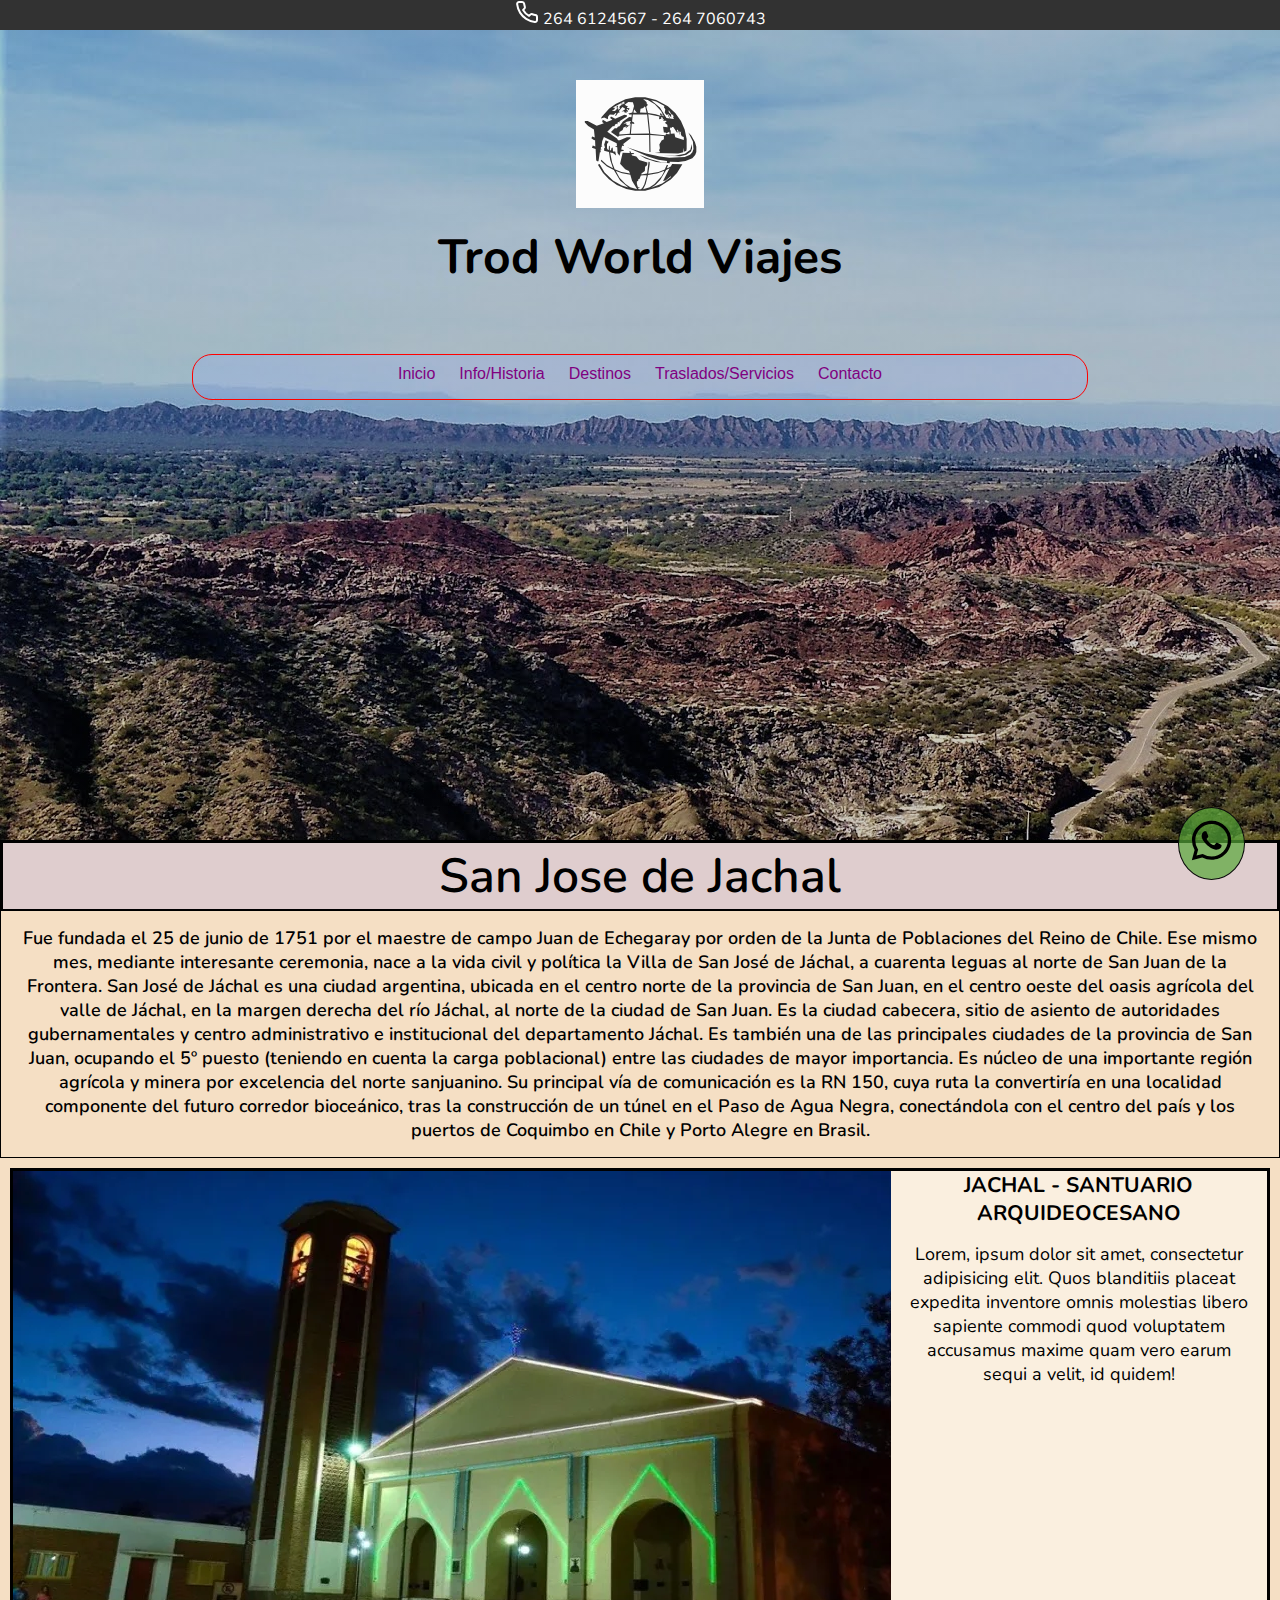
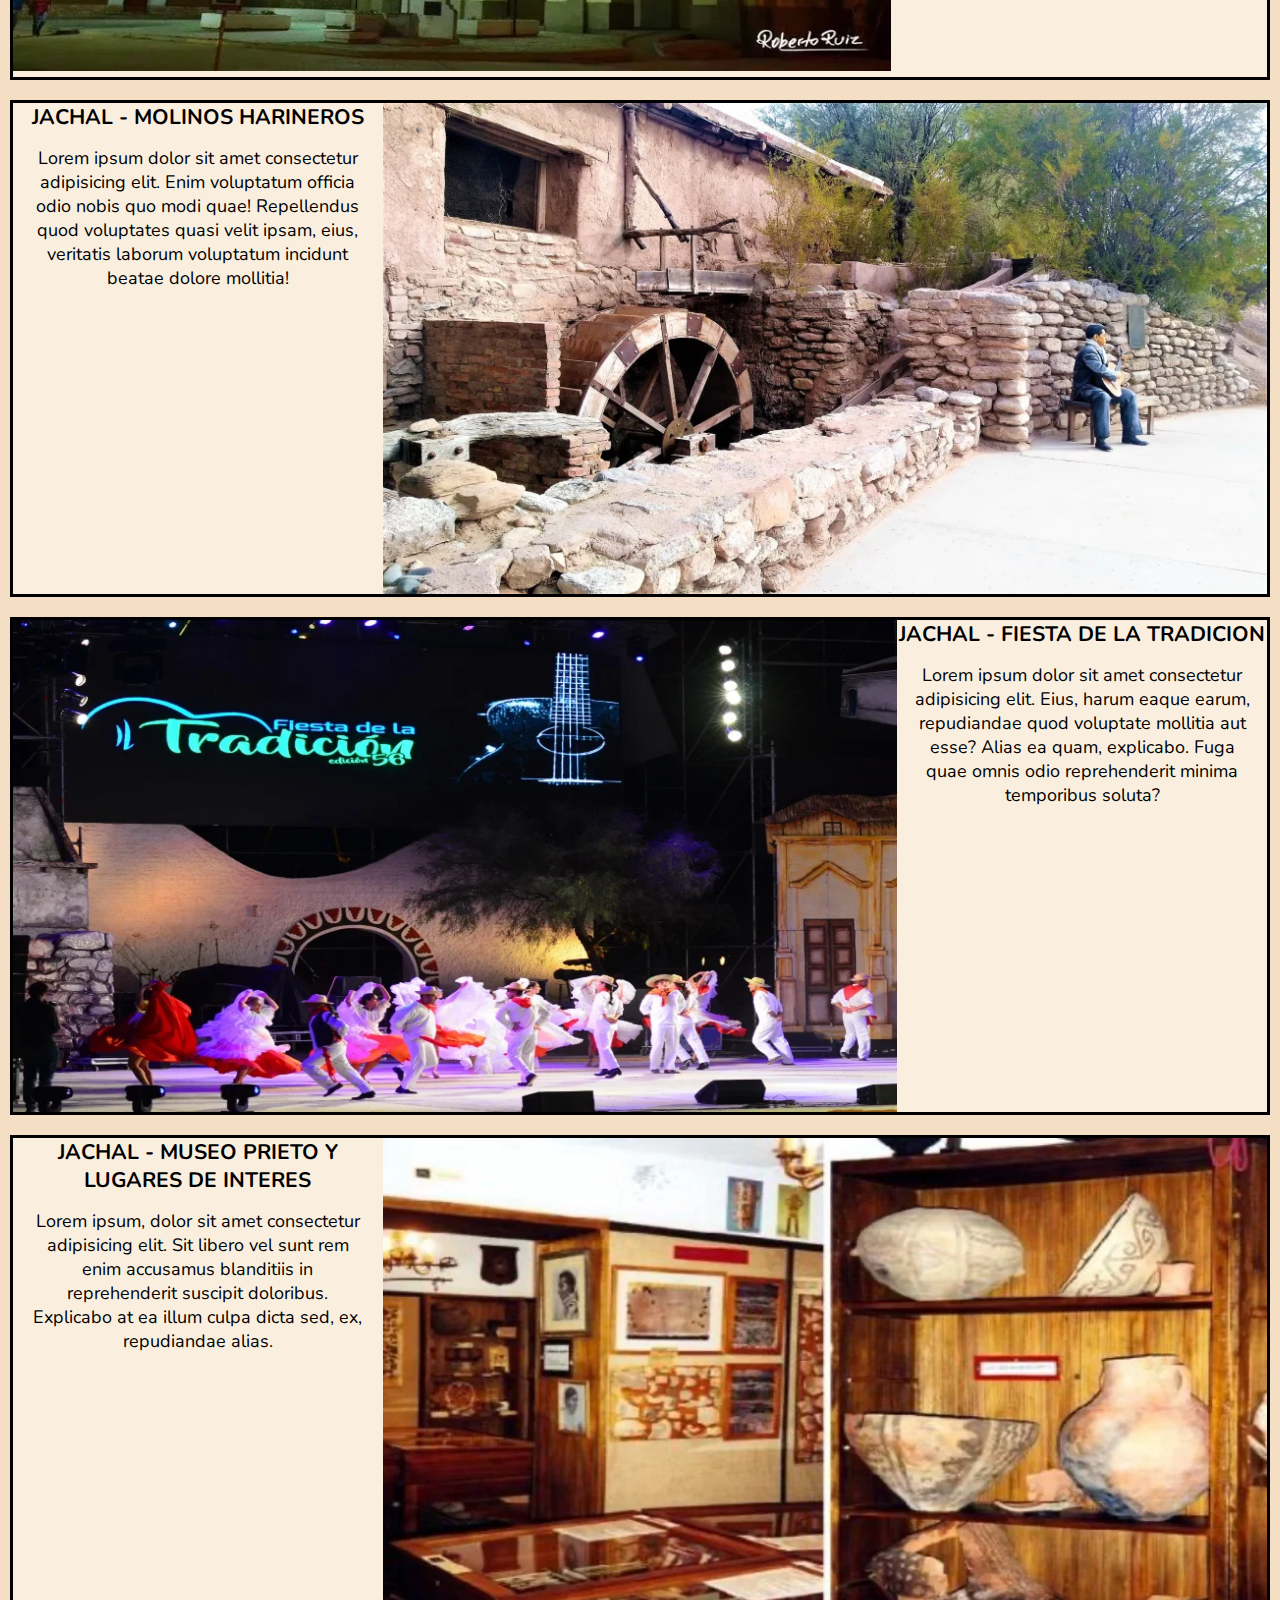
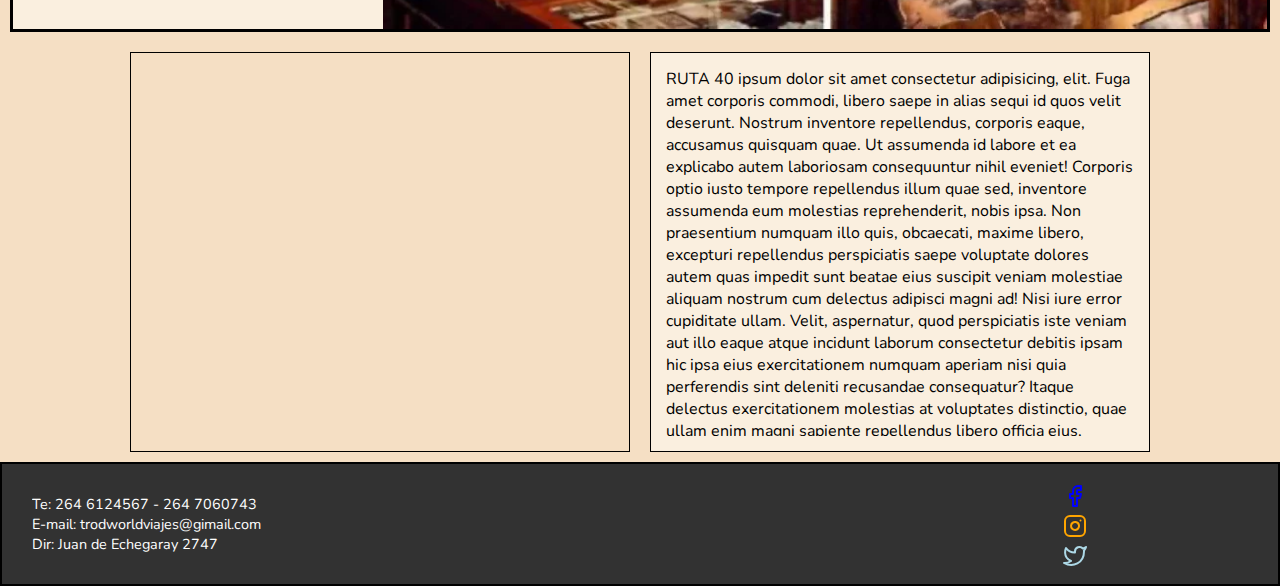
==== pages/info-historia.html @ 914f565a "primer subida proyecto trod world viajes" ====
<!DOCTYPE html>
<html lang="en">
<head>
	<meta charset="UTF-8">
	<meta name="viewport" content="width=device-width, initial-scale=1.0">
	<link rel="stylesheet" href="../css/style.css">
	<title>Contacto Trod World Viajes</title>
</head>

<body>

<div class="grid-container">

	<header class="nav-grid">
		<div class="telefono"> <img src="../img/img-phone.svg" alt=""><span>  264 6124567 - 264 7060743 </span></div>
		<div class="bg-nav">
		<nav class="botonera">
			<a href="../index.html"><img src="../img/img-logo.svg" class="logo-img" alt="logo trod world viajes"></a>
			<h1>Trod World Viajes</h1>
			<div class="barra-imput">
			<ul>
				<li><a href="../index.html">Inicio</a></li>
				<li><a href="./info-historia.html">Info/Historia</a></li>
				<li><a href="./destinos.html">Destinos</a></li>
				<li><a href="./traslados-servicios.html">Traslados/Servicios</a></li>
				<li><a href="./contacto.html">Contacto</a></li>
			</ul>
			</div>
		</nav>
		</div>
	</header>
      

<!-- todo el contenido -->
	<main>
		<div class="info-jachal">
			<h2>San Jose de Jachal</h2>
		
		<p>Fue fundada el 25 de junio de 1751 por el maestre de campo Juan de Echegaray por orden de la Junta de Poblaciones del Reino de Chile. Ese mismo mes, mediante interesante ceremonia, nace a la vida civil y política la Villa de San José de Jáchal, a cuarenta leguas al norte de San Juan de la Frontera. San José de Jáchal es una ciudad argentina, ubicada en el centro norte de la provincia de San Juan, en el centro oeste del oasis agrícola del valle de Jáchal, en la margen derecha del río Jáchal, al norte de la ciudad de San Juan.

		Es la ciudad cabecera, sitio de asiento de autoridades gubernamentales y centro administrativo e institucional del departamento Jáchal. Es también una de las principales ciudades de la provincia de San Juan, ocupando el 5º puesto (teniendo en cuenta la carga poblacional) entre las ciudades de mayor importancia.

		Es núcleo de una importante región agrícola y minera por excelencia del norte sanjuanino.

		Su principal vía de comunicación es la RN 150, cuya ruta la convertiría en una localidad componente del futuro corredor bioceánico, tras la construcción de un túnel en el Paso de Agua Negra, conectándola con el centro del país y los puertos de Coquimbo en Chile y Porto Alegre en Brasil.</p>
		</div>

   <section class="sectioninfohi-grid">
    	<div class="flex-lugaresJachal">
    	 <div class="text-infojachal">
    	 	<div class="img-infojachal">
    	  <img src="../img/img-4jachal.webp" alt="iglesi de jachal">
    	    </div>
    		<div class="texto">
    		<h3>JACHAL - SANTUARIO ARQUIDEOCESANO</h3>
    		<p>Lorem, ipsum dolor sit amet, consectetur adipisicing elit. Quos blanditiis placeat expedita inventore omnis molestias libero sapiente commodi quod voluptatem accusamus maxime quam vero earum sequi a velit, id quidem!</p>
    	  </div>
    	 </div>
    	 <div class="text-infojachal1">
    	 	<img src="../img/img-5huaco.webp" alt="molinos harineros de jachal">
    	 	<div class="texto1">
    		<h3>JACHAL - MOLINOS HARINEROS</h3>
    		<p>Lorem ipsum dolor sit amet consectetur adipisicing elit. Enim voluptatum officia odio nobis quo modi quae! Repellendus quod voluptates quasi velit ipsam, eius, veritatis laborum voluptatum incidunt beatae dolore mollitia!</p>
    	    </div>
    	 </div>
    	</div>

   <div class="flex-lugaresJachal">
    	 <div class="text-infojachal">
    		<img src="../img/img-6fiestatradicion.webp" alt="fiesta de la tradicion jachal">
    		<div class="texto">
    		<h3>JACHAL - FIESTA DE LA TRADICION</h3>
    		<p>Lorem ipsum dolor sit amet consectetur adipisicing elit. Eius, harum eaque earum, repudiandae quod voluptate mollitia aut esse? Alias ea quam, explicabo. Fuga quae omnis odio reprehenderit minima temporibus soluta?</p>
    		</div>	
    	 </div>
    	 <div class="text-infojachal1">
    	 	<img src="../img/img-1museoprieto.webp" alt="vasijas del museo prieto jachal">
    	 	<div class="texto1">
    		<h3>JACHAL - MUSEO PRIETO Y LUGARES DE INTERES</h3>
    		<p>Lorem ipsum, dolor sit amet consectetur adipisicing elit. Sit libero vel sunt rem enim accusamus blanditiis in reprehenderit suscipit doloribus. Explicabo at ea illum culpa dicta sed, ex, repudiandae alias.</p>
    		</div>
    	 </div>
   </div>

   <!-- whatsapp -->
		 <div class="container-what">
		         <ul>
			        <li>
		                <a href="https://api.whatsapp.com" target="_blank"> <img class="btn-what" src="../img/img-what1.svg" alt="icono whatsapp"></a>
		            </li>
		         </ul>
		 </div>

 
   </section>
   
   <!-- Mapa - Info Ruta 150 -->
     <div class="mapa-ruta maparuta-grid">
        <div class="mapa">        
        <iframe src="https://www.google.com/maps/embed?pb=!1m18!1m12!1m3!1d110287.53066561389!2d-68.79206998928335!3d-30.251749959572926!2m3!1f0!2f0!3f0!3m2!1i1024!2i768!4f13.1!3m3!1m2!1s0x968367ae119be627%3A0x1c3295a0e0c0ed8a!2sSan%20Jose%20de%20Jachal%2C%20San%20Juan!5e0!3m2!1ses-419!2sar!4v1658680231187!5m2!1ses-419!2sar" width="600" height="450" style="border:0;" allowfullscreen="" loading="lazy" referrerpolicy="no-referrer-when-downgrade"></iframe>
        </div>

        <div class="info-ruta40">
    	<p>RUTA 40 ipsum dolor sit amet consectetur adipisicing, elit. Fuga amet corporis commodi, libero saepe in alias sequi id quos velit deserunt. Nostrum inventore repellendus, corporis eaque, accusamus quisquam quae. Ut assumenda id labore et ea explicabo autem laboriosam consequuntur nihil eveniet! Corporis optio iusto tempore repellendus illum quae sed, inventore assumenda eum molestias reprehenderit, nobis ipsa. Non praesentium numquam illo quis, obcaecati, maxime libero, excepturi repellendus perspiciatis saepe voluptate dolores autem quas impedit sunt beatae eius suscipit veniam molestiae aliquam nostrum cum delectus adipisci magni ad! Nisi iure error cupiditate ullam. Velit, aspernatur, quod perspiciatis iste veniam aut illo eaque atque incidunt laborum consectetur debitis ipsam hic ipsa eius exercitationem numquam aperiam nisi quia perferendis sint deleniti recusandae consequatur? Itaque delectus exercitationem molestias at voluptates distinctio, quae ullam enim magni sapiente repellendus libero officia eius, perferendis excepturi, eveniet, earum. Nam maiores ex, nisi in id, debitis eaque numquam obcaecati tenetur?</p>
        </div>

</main>

<!-- pie de pagina -->
    <footer class="redes w-100 footer-grid">

<!--  ITEMS FOOTER-->
   <div class=" flex-footer">
   <div class="items-footer">
    <ul>
    	<li>Te: 264 6124567 - 264 7060743</li>
    	<li>E-mail: trodworldviajes@gimail.com </li>
    	<li>Dir: Juan de Echegaray 2747</li>
    </ul>
   </div>

<!-- Redes Sociales -->
        <div class="redSocial">

	     <ul>
		    <li>
		    	<a href="https://www.facebook.com"> <img src="../img/img-facebook.svg" alt="logo facebook"></a>
		    </li>
			<li>
				<a href="https://www.instagram.com"><img src="../img/img-instagram.svg" alt="logo instagram"></a>
			</li>
			<li>
				<a href="https://www.twitter.com"><img src="../img/img-twitter.svg" alt="logo twitter"></a>
			</li>
		</ul>

        </div>

     </div>	

	</footer>
</div>


</body>
</html>
---- css/style.css ----
@import url('https://fonts.googleapis.com/css2?family=Nunito:wght@300;600&display=swap');

*{
	margin: 0;
	padding: 0;
	box-sizing: border-box;
    overflow-x: hidden;
    font-family: 'Nunito', sans-serif;
	
}



/*GRID INDEX*/
.grid-container{
	display: grid;
    grid-template-areas: "nav" 
                         "carousel" 
                         "section" 
                         "maparuta" 
                         "footer";
    grid-template-columns: 1fr;
    grid-template-rows: repeat(5,auto);
    align-items: center;                     
}

/*GRID AREA INDEX*/
.nav-grid{
	grid-area: nav;
	
}

.carousel-grid{
	grid-area: carousel;
}

.section-grid{
	grid-area: section;

}

.maparuta-grid{
	grid-area: maparuta;
	display: flex;
	flex-direction: row;
}

.footer-grid{
	grid-area: footer;
	
}



/*GRID INFO-HISTORI*/
.grid-container{
	display: grid;
    grid-template-areas: "nav"  
                         "section" 
                         "maparuta" 
                         "footer";
    grid-template-columns: 1fr;
    grid-template-rows: repeat(4,auto);
    align-items: center;                     
}

/*GRID AREA INFO-HISTORIA*/
.sectioninfohi-grid{
	grid-area: section;
}



/*GRID DESTINOS*/
.grid-container{
	display: grid;
    grid-template-areas: "nav"  
                         "section" 
                         "maparuta" 
                         "footer";
    grid-template-columns: 1fr;
    grid-template-rows: repeat(4,auto);
    align-items: center;                     
}

/*GRID AREA DESTINOS*/
.sectiondestinos-grid{
	grid-area: section;
}



/*GRID TRASLADOS-SERVICIOS*/
.grid-container{
	display: grid;
    grid-template-areas: "nav"  
                         "section" 
                         "maparuta" 
                         "footer";
    grid-template-columns: 1fr;
    grid-template-rows: repeat(4,auto);
    align-items: center;                     
}

/*GRID AREA TRASLADOS-SERVICIOS*/
.sectiontraservi-grid{
	grid-area: section;
}



/*GRID CONTACTO*/
.grid-container{
	display: grid;
    grid-template-areas: "nav" 
                         "section"  
                         "footer";
    grid-template-columns: 1fr;
    grid-template-rows: repeat(3,auto);
    align-items: center;                     
}

/*GRID AREA CONTACTO*/
.maincontacto-grid{
	grid-area: section;
}






 /*PAGINA INDEX HTML*/
main{
	background-color: rgba(221, 148, 58, 0.3);
}

/*zolapa telefono*/
.telefono{
	text-align: center;
	background-color: rgba(28, 28, 28, .9);
	/*font-weight: 100;*/

}
.telefono  span{
	color: white;
}


/*Titulo SAN JOSE DE JACHAL index*/
h2{
	background-color: rgba(135, 135, 251, .2);
	text-align: center;
  	font-size: 3rem;
  	font-weight: 600;
  	border: 2px solid;

}


/*info JACHAL*/
.info-jachal{
	width: 100%;
	border: 1px solid;	
    font-size: large;
    font-weight: 600;
    text-align: center;
   
}


p{
	margin: 15px;
}


 /*seccion de fotos e info*/
.flex-lugares{
	display: flex;
	flex-direction: row;
	justify-content: space-around;
	

}




.text-infolugares{
	background-color: rgba(255, 259, 249, .5);
	display: flex;
	flex-direction: column;
	border-top: 3px solid;
	border-bottom: 3px solid;
    align-items: center;
    width: 800px;
    height: 500px;
    margin: 10px;
    font-size: large;

}    

.text-infolugares img{
	border-radius: 5%;
}

.text-infolugares img:hover {
	transform: scale(1.03);
    transition: transfor 3s;
    cursor: pointer;
}	



.text-infolugares p{
	font-size: 18px;
	font-weight: 300;

}



.w-100{
	width: 100%;
}


/*PROX whatsapp*/

.container-what{
	background-color:rgba(87, 166, 57, .7);
	border: 1px solid #0a0a0a;
	position: fixed;
	z-index: 999;
	border-radius: 50%;
	bottom: 20px;
	right: 35px;
	padding: 10px;
	transition: ease 0.3s;
	animation: efecto 1.2s infinite;
	
}

.container-what:hover{
	transform: scale(1.1);
    transition: 0.3s;

}

.btn-what{
    width: 45px;
    transition: ease 1s;
}

@keyframes efecto{
	0%{
        box-shadow: 0 0 0 0 rgba(0, 0, 0, .85);
	}
	100%{
        box-shadow: 0 0 0 25px rgba(0, 0, 0, 0);
	}

}

 /*Section Mapa*/
.mapa{
    display: flex; 
    border: 1px solid;
    flex-direction: row;
    width: 500px;
    height: 400px;
    margin: 10px;

    	
}


.mapa-ruta{
	display: flex;
	flex-direction: row;
	justify-content: center;
  
    
	

}


.info-ruta40{
	display: flex; 
	background-color: rgba(255, 259, 249, .5);
    border: 1px solid;
    flex-direction: row;
    width: 500px;
    height: 400px;
    margin: 10px;
    

}


 /*FOTO FONDO DE NAV*/
.bg-nav{
    background-image: linear-gradient(rgba(5, 7, 12, 0.20),  rgba(5, 7, 12, 0.20)),
    url(../img/img-10huaco.jpg);
    width: 100%;
    height: 90vh;
    
    

} 


/*logo central*/
.logo-img{
    width: 10vw;
    margin-left: 45vw;
}


/* posicion de nav flotante*/
.botonera{
    padding-top:50px;
    /*position: sticky;
    top: 0;*/

    
}


/*trod world viajes */
.botonera h1{
    margin: 10px;
    text-align: center;
    font-size: 3rem;
}


/*texto barra de navegacion*/
.barra-imput{
	text-align: center;
	margin: ;
    /*position: sticky;
    top: 0;*/
}


/*nav flotante*/
.botonera ul{
	background-color:rgba(150, 170, 1255, .2);
    margin-top: 6vh;
    margin-left: 15vw;
    margin-right: 15vw;
    border-radius: 20px;
    border: .1px solid red;



} 


/*posicion de texto del navegador*/
.botonera ul li{
	display: inline-block;
	padding: 10px;


}	 


/*subrayado de text navegador*/
.botonera ul li a{
	text-decoration: none;
	text-align: center;
    /*margin-left: 60px;*/
    font-weight: 300;
    font-family:'Montserrat Alternates', sans-serif;
    color: purple;
    cursor: pointer;
    transition: 0.5s;
    display: flex;   

}    


.botonera a:hover{
	color:rebeccapurple;
	font-weight: bolder;
}







/* PAGINA INFO-HISTORIA HTML*/
.flex-lugaresJachal{
	display: flex;
	flex-direction: column;
	align-content: space-between;
	
}


.text-infojachal{
    background-color: rgba(255, 259, 249, .5);
	display: flex;
	flex-direction: row;
	justify-content: space-between;
	border: 3px solid;
    margin: 10px;
    font-size: large;

} 
/*IMG-infojachal*/
.img-infojachal{
	width: 70%;
	
}

/*texto de jachal*/
.texto{
	width: 30%;
	text-align: center;

}

.texto1{
	width: 30%;
	text-align: center;
  
}

.text-infojachal1{
	 background-color: rgba(255, 259, 249, .5);
	display: flex;
	flex-direction: row-reverse;
	justify-content: space-between;
	border: 3px solid;
    margin: 10px;
    font-size: large;
  

}

 



/*PAGINA CONTACTO HTML*/
/*titulos del formulario*/
.titulosForm {
	margin-left: ;
} 

.subtitulo3{
	margin-left: 1%;
	text-align: center;
}

/*caja del formulario*/   
.formulario{
	border: solid;
	background-color:rgba(170, 150, 150, 0.50);
	margin-left: 12px;
    margin-right: 12px;
    text-align: center;
    background: rgba(5, 7, 12, 0.35);

}

/*Color boton FORMULARIO*/
.boton-form{
	background-color: tomato;
}

form{
	margin-left: 15px;
} 




/*Color del Footer*/
.redes {
	border: 2px solid;
    background-color: rgba(28, 28, 28, .9);
    width: 100%;

  

  }


.flex-footer{
	display: flex;
	flex-direction: row;
	justify-content: space-between;

}


 /*items FOOTER*/
.items-footer{
   color: white;
   font-size: .9rem;
   margin: 30px 35px 30px 30px;
}  
   
   

.redSocial {
	display: flex;
	flex-direction: row;
	justify-content: space-between;
	display: inline-block;	

}


.redSocial {
	margin-right: 15%;
	margin-top: 20px;
	

}	











/*MEDIAQUERYS - MOBILE LAST - INDEX HTML*/
@media(max-width: 1150px){
    .botonera ul li a{
    	display: flex;
  }    	

}

/*TABLET*/
@media(max-width: 768px){
    .botonera ul {
    	display: flex;
    	flex-direction: column;
        align-items: center;
  }
 
    .flex-lugares{
		flex-direction: column;
		justify-content: space-around;

  } 	

   .maparuta-grid{
		grid-area: maparuta;
		display: flex;
		flex-direction: column;
  }

   .mapa-ruta{
		display: flex;	
		align-items: center

  }

}


		

/*MEDIAQUERYS - MOBILE LAST - INFO HISTORIA HTML*/
@media(max-width: 768px){
     .text-infojachal{ 	
		flex-direction: column;	
		text-align: center;	
	    align-items: center;
  }


    .texto{
	  	flex-direction: column;
	  	align-items: center;
	  	margin: 5%;
	  	text-align: center;
	  	width: 100%;
  }


    .text-infojachal1{
		flex-direction: column;
		text-align: center;
	    align-items: center;
  }


    .texto1{
	  	flex-direction: column;
	  	align-items: center;
	  	margin: 5px;
	  	text-align: center;
	  	width: 100%;
  }

}


/*MEDIAQUERYS - MOBILE LAST - CONTACTO HTML*/
@media(max-width: 768px){
    .subtitulo3{
	    text-align: center;
  }

}



/*MEDIAQUERYS - MOBILE LAST - FOOTER HTML*/
@media(max-width: 375px){
    .redSocial {
		margin-right: 10%;
		margin-top: 10%;
		width: 10%;
  }

}

/*MEDIAQUERYS - MOBILE LAST - FOOTER HTML*/

@media(max-width: 387px){
    .items-footer{
	  
	   font-size: .9rem;
	   margin: 2%;

  }  
   
}
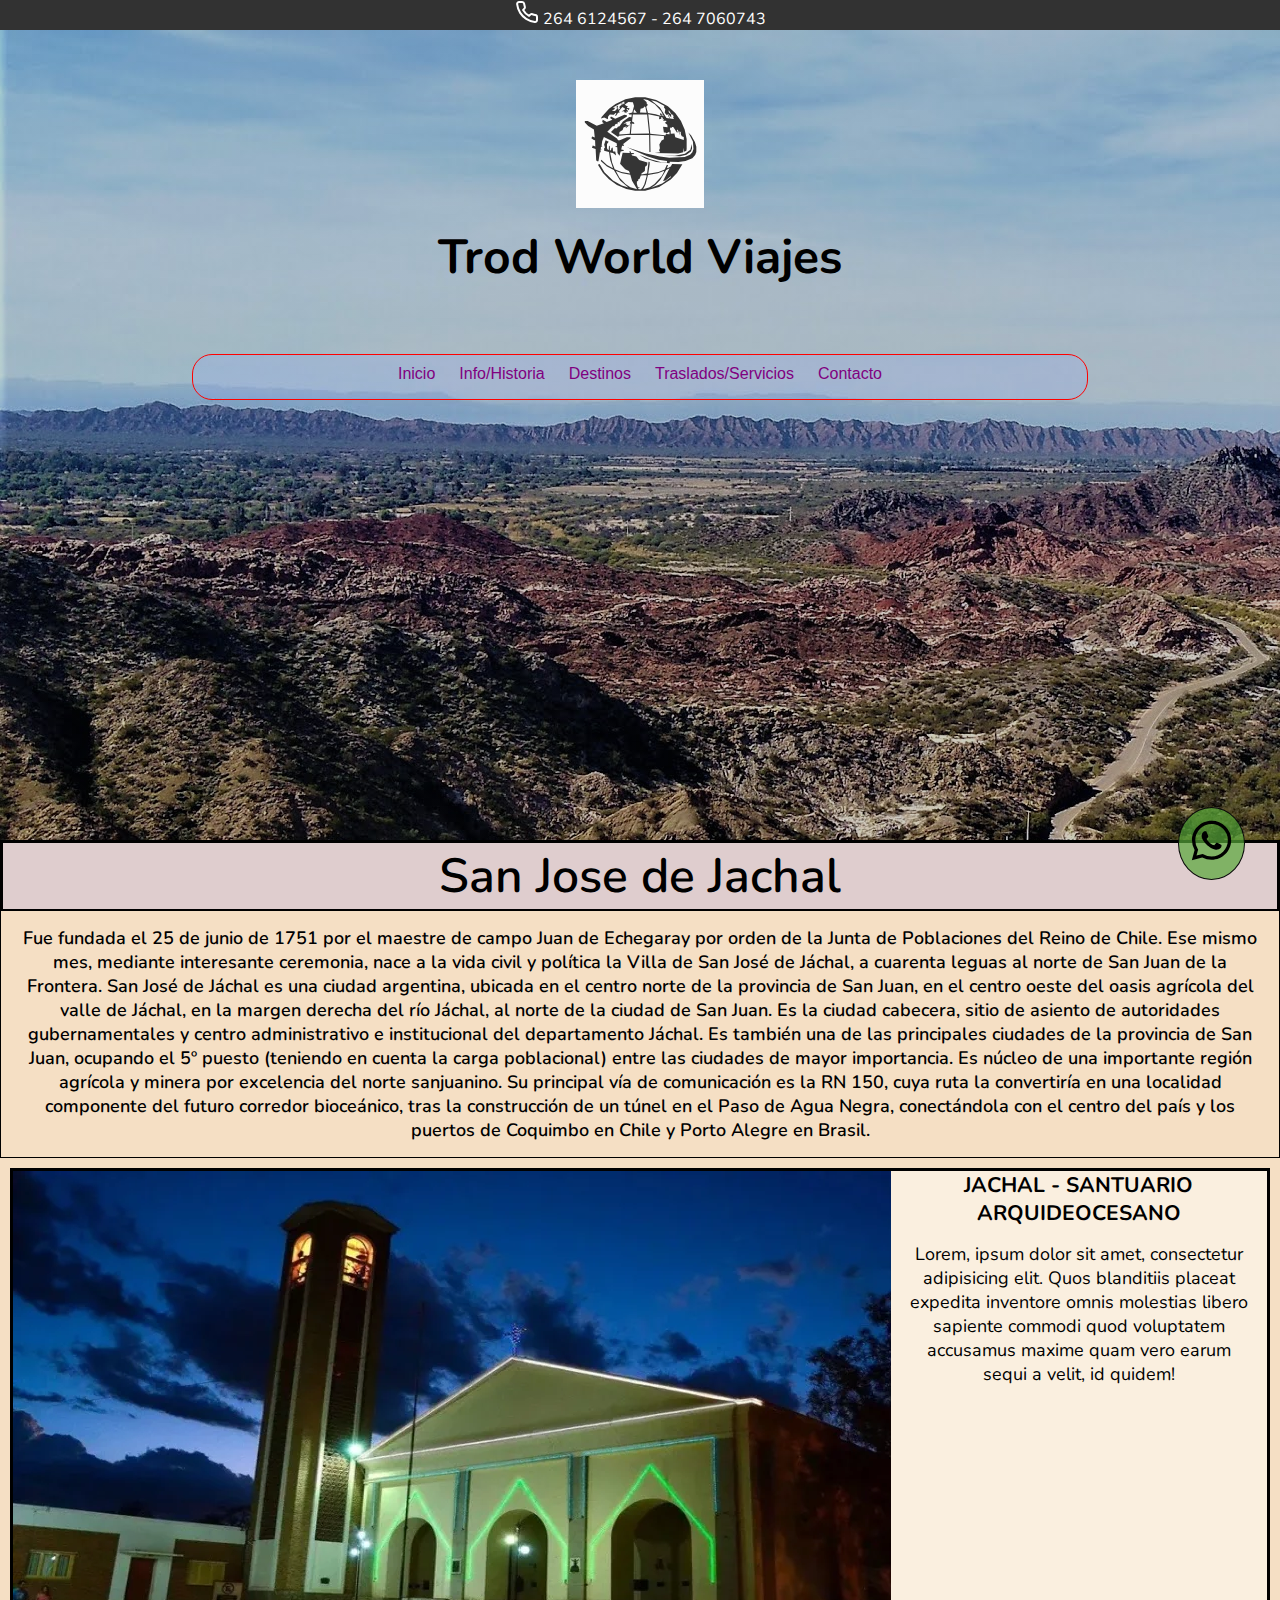
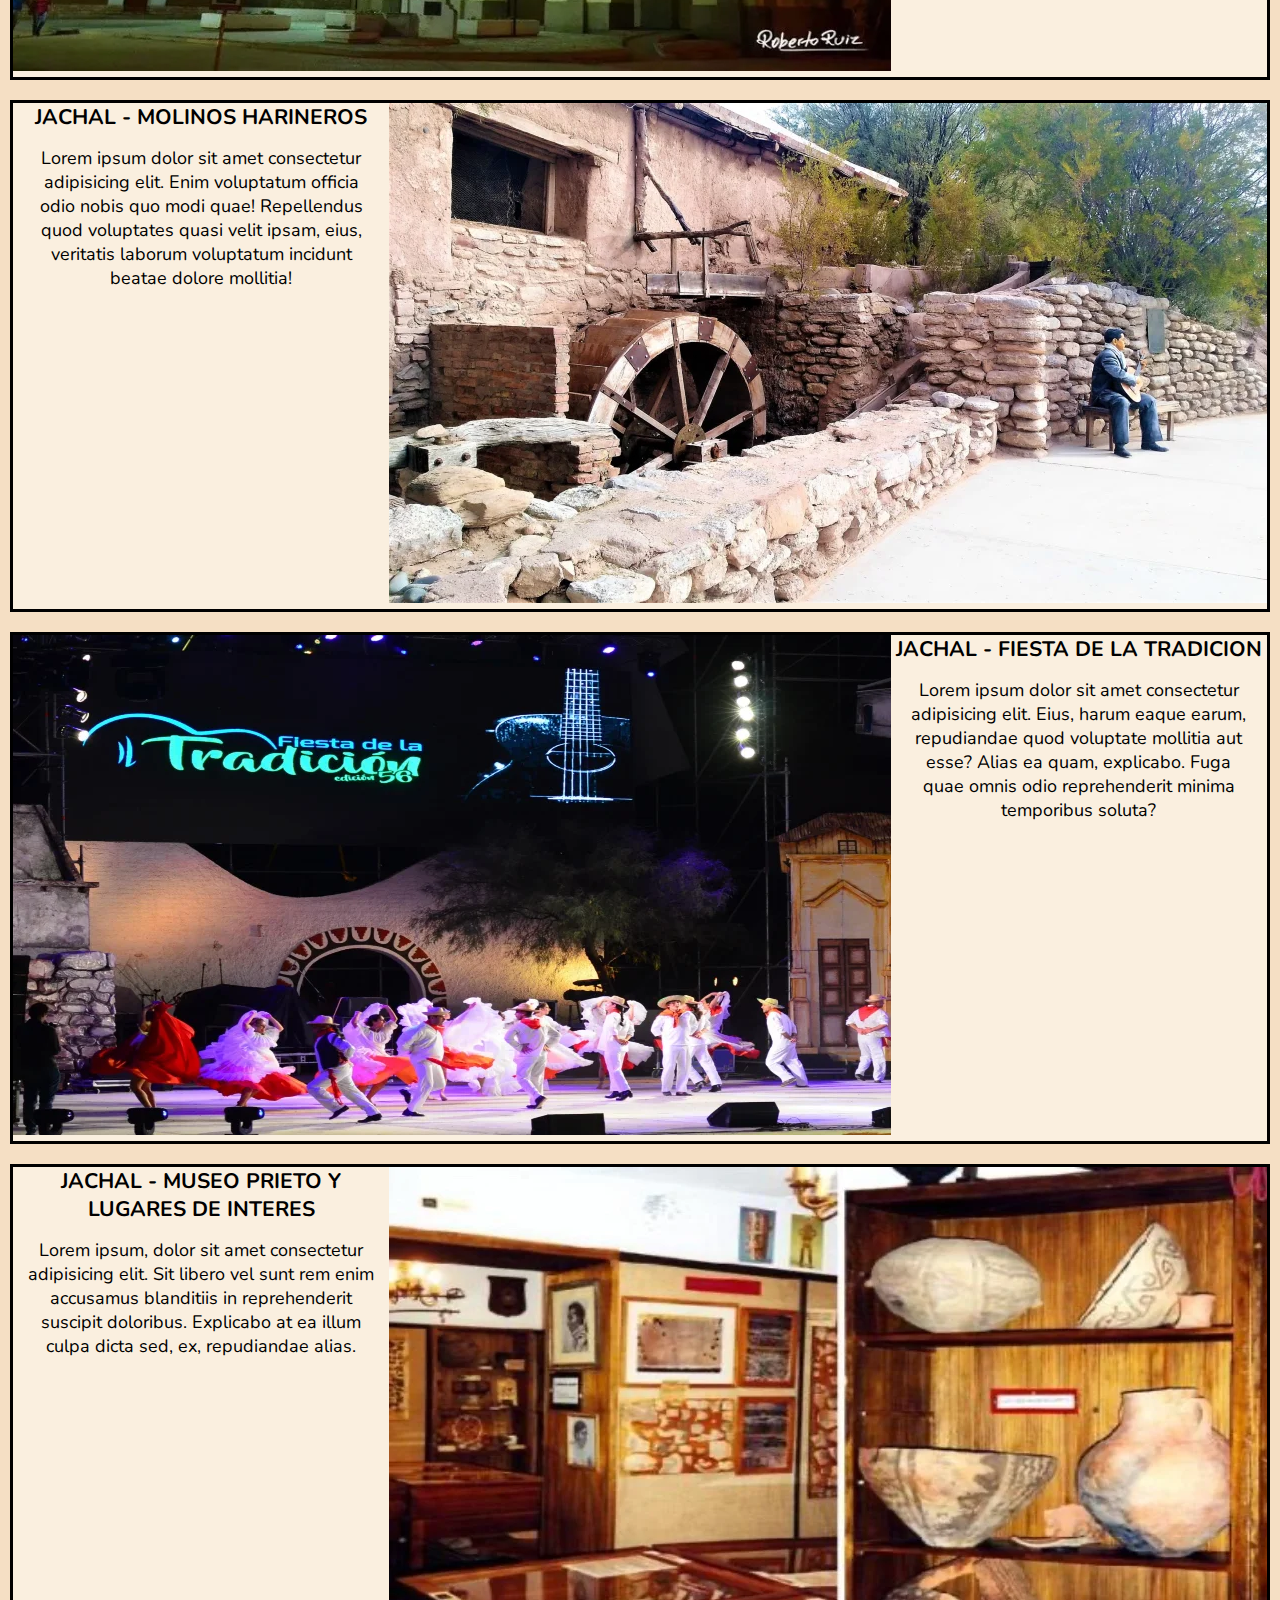
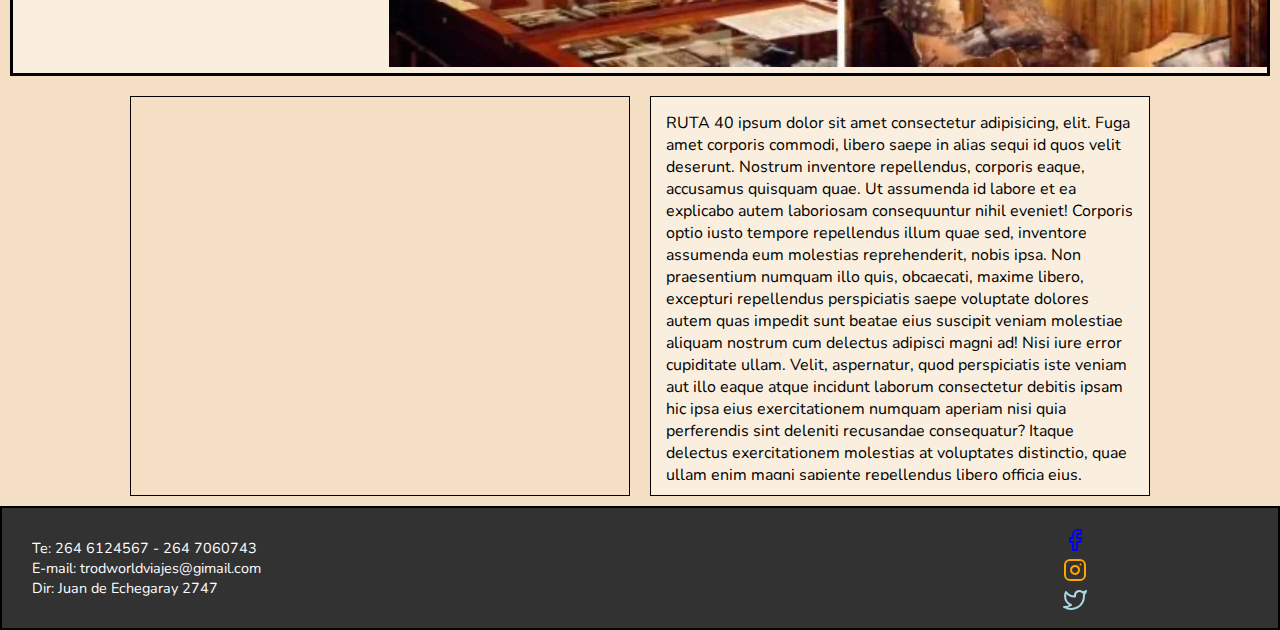
==== commit f87d626c: "Retocando galeria info-historia" ====
--- a/pages/info-historia.html
+++ b/pages/info-historia.html
@@ -49,7 +49,7 @@
     	<div class="flex-lugaresJachal">
     	 <div class="text-infojachal">
     	 	<div class="img-infojachal">
-    	  <img src="../img/img-4jachal.webp" alt="iglesi de jachal">
+    	  <img src="../img/img-4jachal.webp" alt="iglesia de jachal">
     	    </div>
     		<div class="texto">
     		<h3>JACHAL - SANTUARIO ARQUIDEOCESANO</h3>
@@ -57,7 +57,9 @@
     	  </div>
     	 </div>
     	 <div class="text-infojachal1">
+    	 	<div class="img-infojachal">
     	 	<img src="../img/img-5huaco.webp" alt="molinos harineros de jachal">
+    	 	</div>
     	 	<div class="texto1">
     		<h3>JACHAL - MOLINOS HARINEROS</h3>
     		<p>Lorem ipsum dolor sit amet consectetur adipisicing elit. Enim voluptatum officia odio nobis quo modi quae! Repellendus quod voluptates quasi velit ipsam, eius, veritatis laborum voluptatum incidunt beatae dolore mollitia!</p>
@@ -67,14 +69,18 @@
 
    <div class="flex-lugaresJachal">
     	 <div class="text-infojachal">
+    	 	<div class="img-infojachal">
     		<img src="../img/img-6fiestatradicion.webp" alt="fiesta de la tradicion jachal">
+    		</div>
     		<div class="texto">
     		<h3>JACHAL - FIESTA DE LA TRADICION</h3>
     		<p>Lorem ipsum dolor sit amet consectetur adipisicing elit. Eius, harum eaque earum, repudiandae quod voluptate mollitia aut esse? Alias ea quam, explicabo. Fuga quae omnis odio reprehenderit minima temporibus soluta?</p>
     		</div>	
     	 </div>
     	 <div class="text-infojachal1">
+    	 	<div class="img-infojachal">
     	 	<img src="../img/img-1museoprieto.webp" alt="vasijas del museo prieto jachal">
+    	 	</div>
     	 	<div class="texto1">
     		<h3>JACHAL - MUSEO PRIETO Y LUGARES DE INTERES</h3>
     		<p>Lorem ipsum, dolor sit amet consectetur adipisicing elit. Sit libero vel sunt rem enim accusamus blanditiis in reprehenderit suscipit doloribus. Explicabo at ea illum culpa dicta sed, ex, repudiandae alias.</p>
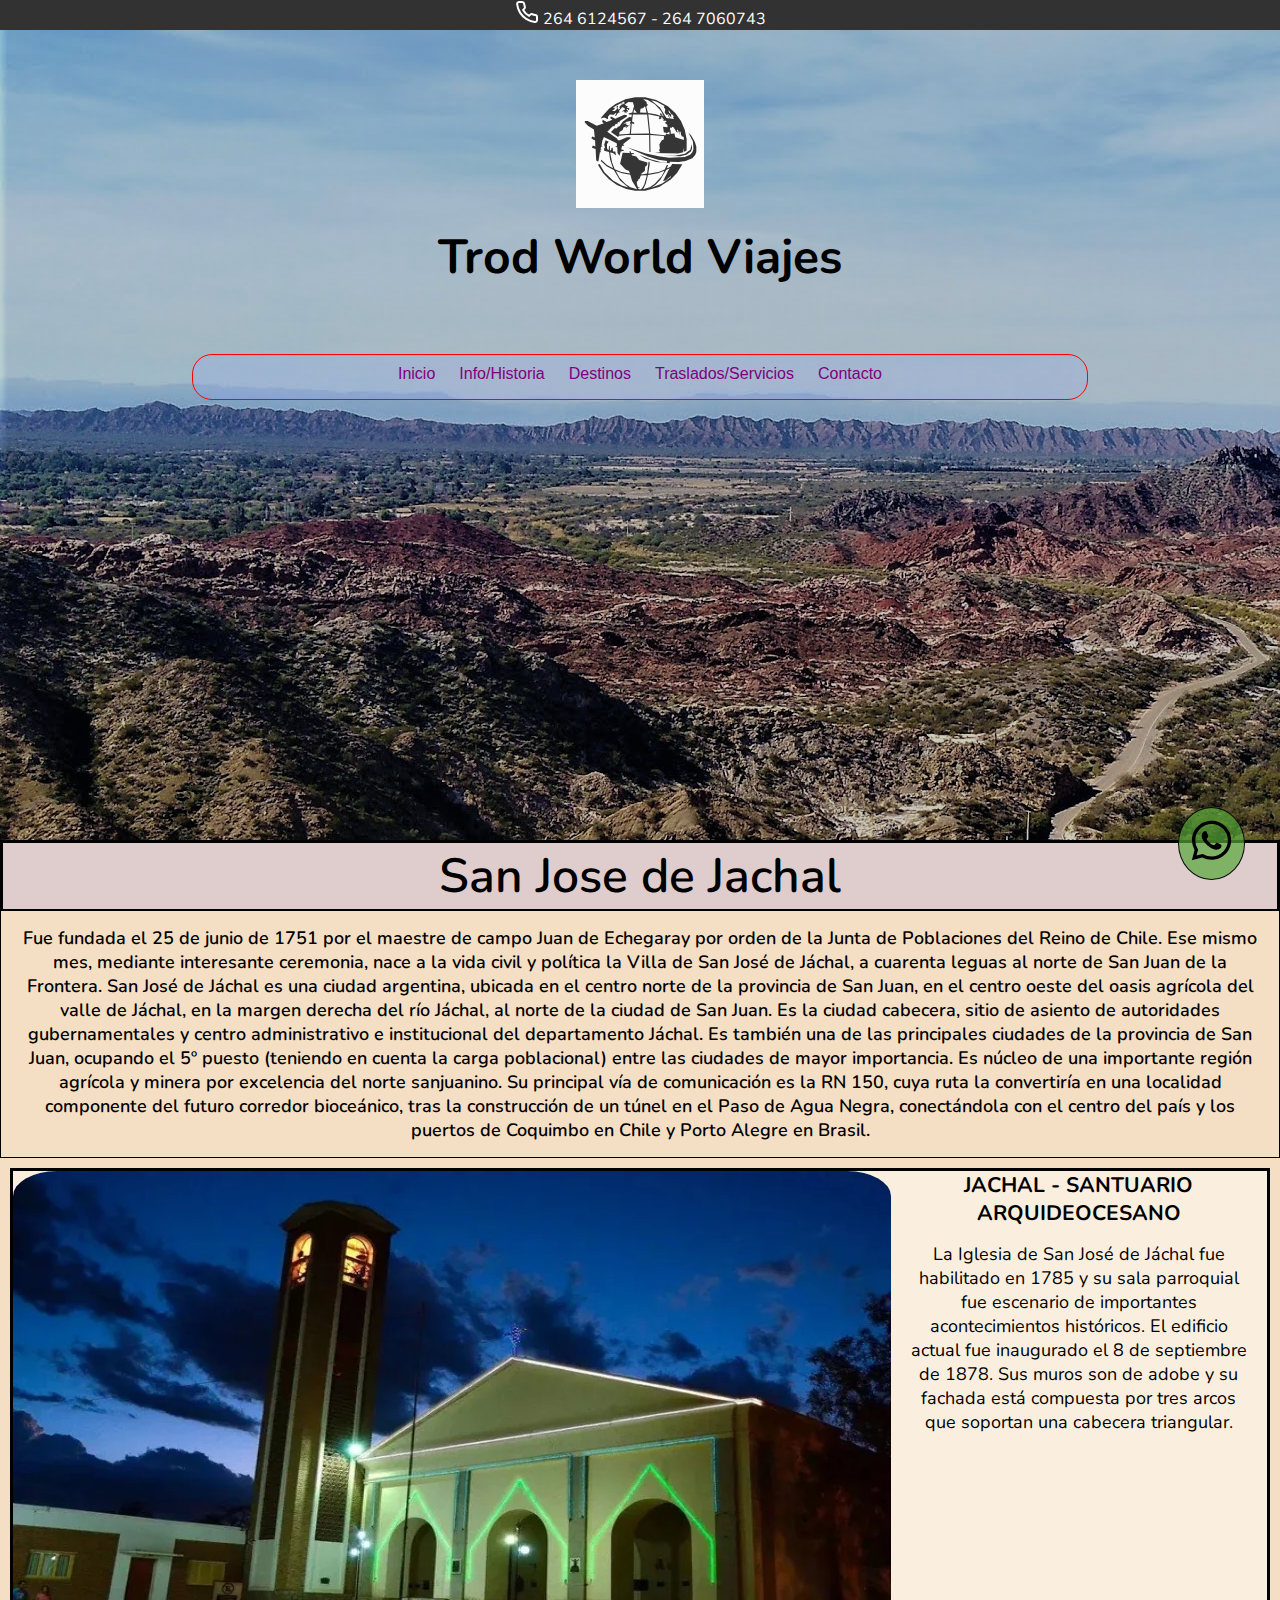
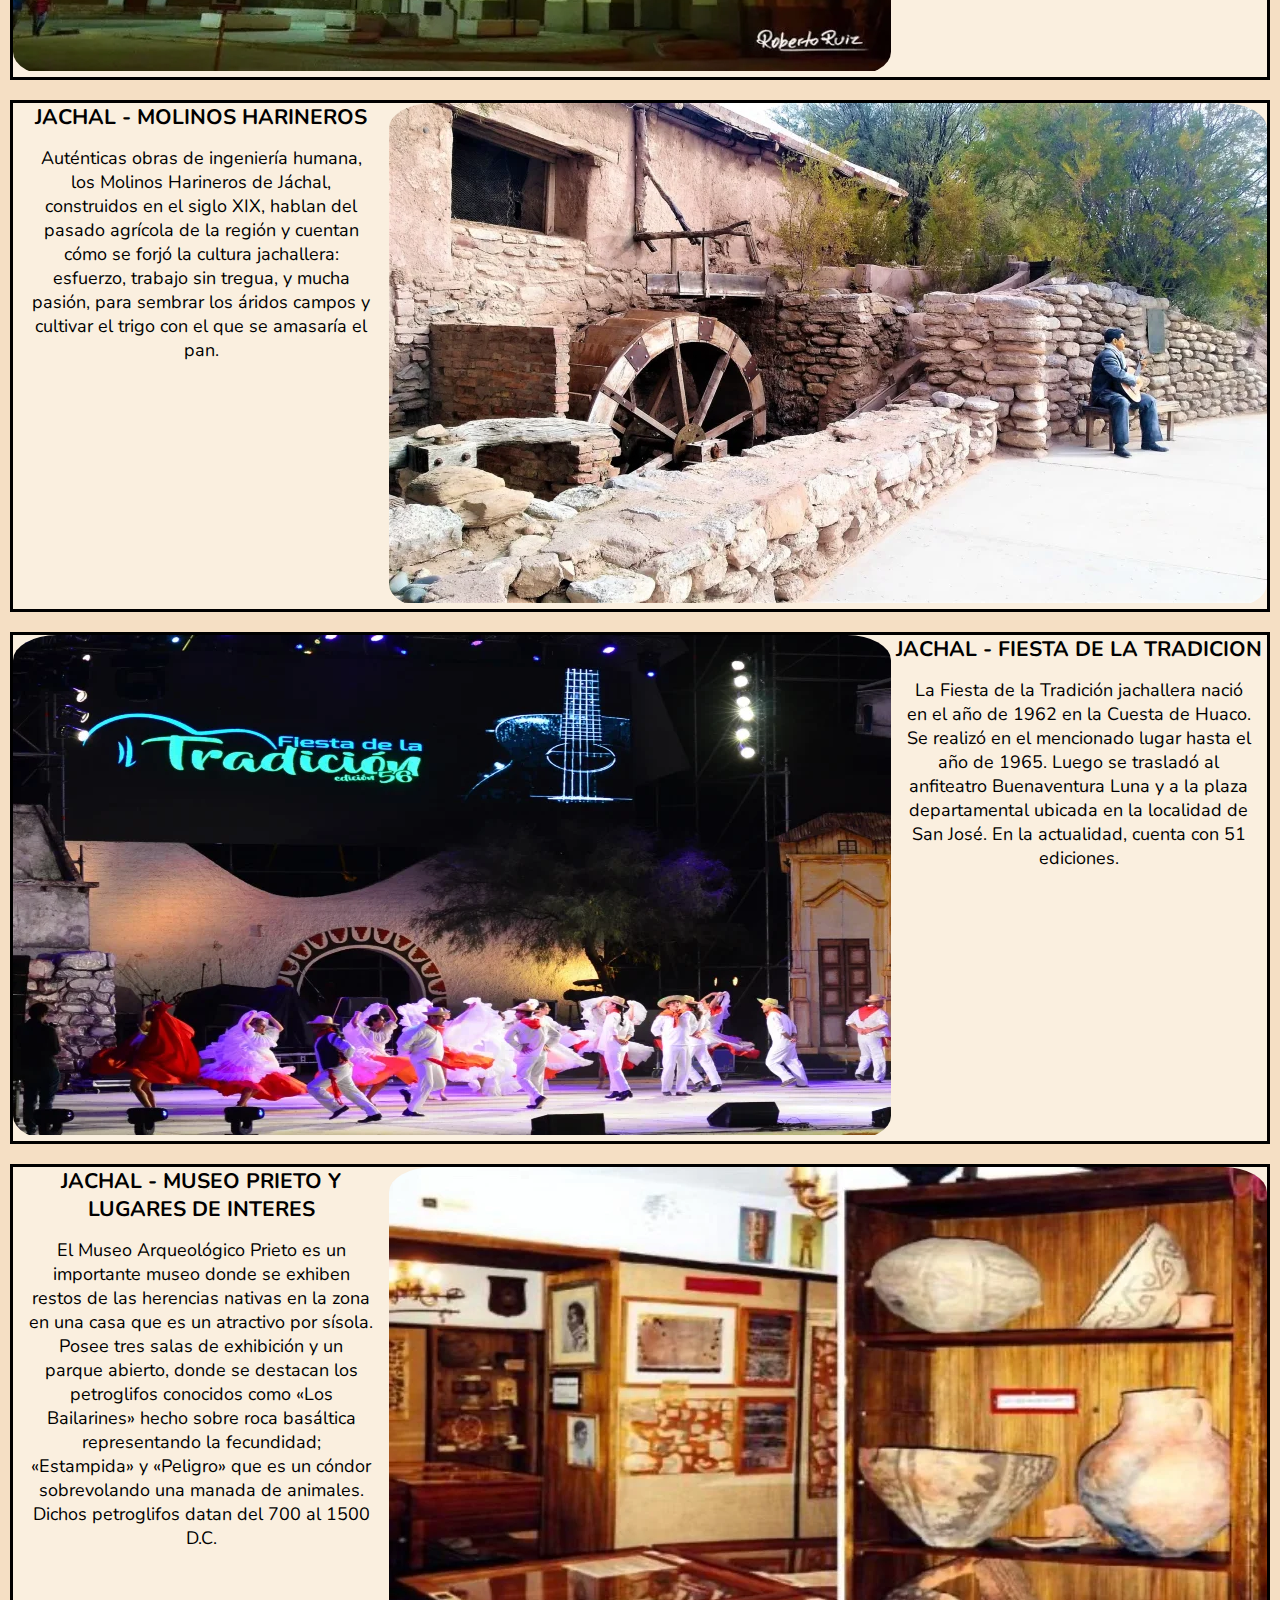
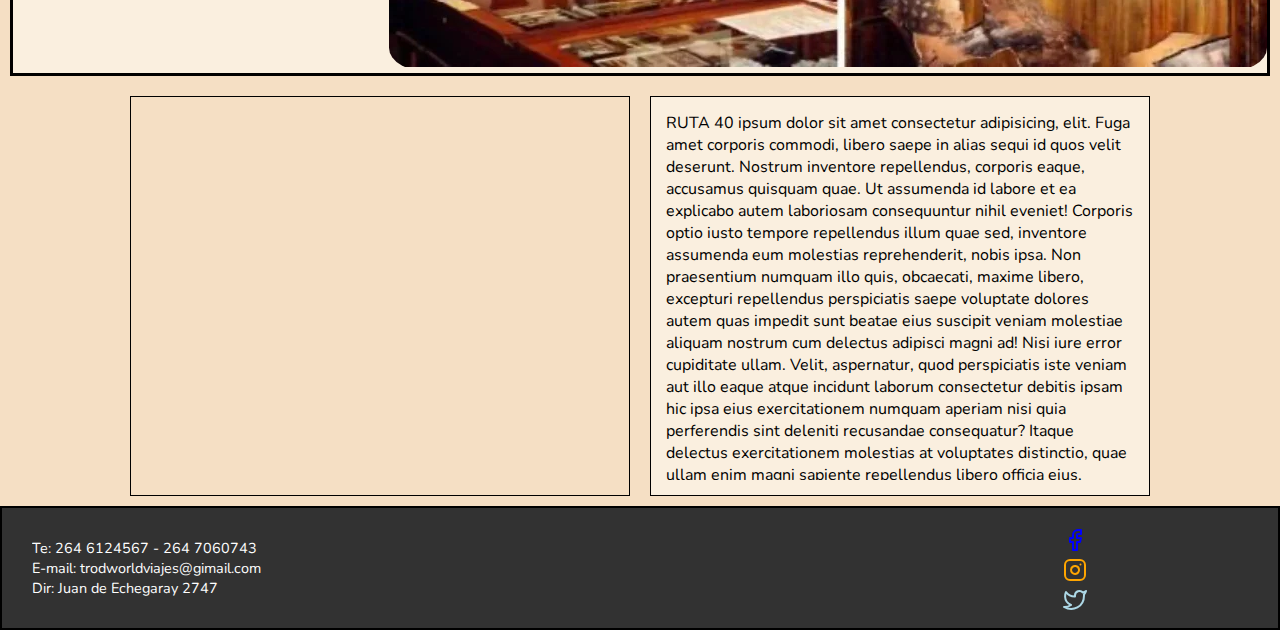
==== commit a37937cf: "Trabajando en la rama nueva" ====
--- a/pages/info-historia.html
+++ b/pages/info-historia.html
@@ -53,7 +53,7 @@
     	    </div>
     		<div class="texto">
     		<h3>JACHAL - SANTUARIO ARQUIDEOCESANO</h3>
-    		<p>Lorem, ipsum dolor sit amet, consectetur adipisicing elit. Quos blanditiis placeat expedita inventore omnis molestias libero sapiente commodi quod voluptatem accusamus maxime quam vero earum sequi a velit, id quidem!</p>
+    		<p>La Iglesia de San José de Jáchal fue habilitado en 1785 y su sala parroquial fue escenario de importantes acontecimientos históricos. El edificio actual fue inaugurado el 8 de septiembre de 1878. Sus muros son de adobe y su fachada está compuesta por tres arcos que soportan una cabecera triangular.</p>
     	  </div>
     	 </div>
     	 <div class="text-infojachal1">
@@ -62,7 +62,7 @@
     	 	</div>
     	 	<div class="texto1">
     		<h3>JACHAL - MOLINOS HARINEROS</h3>
-    		<p>Lorem ipsum dolor sit amet consectetur adipisicing elit. Enim voluptatum officia odio nobis quo modi quae! Repellendus quod voluptates quasi velit ipsam, eius, veritatis laborum voluptatum incidunt beatae dolore mollitia!</p>
+    		<p>Auténticas obras de ingeniería humana, los Molinos Harineros de Jáchal, construidos en el siglo XIX, hablan del pasado agrícola de la región y cuentan cómo se forjó la cultura jachallera: esfuerzo, trabajo sin tregua, y mucha pasión, para sembrar los áridos campos y cultivar el trigo con el que se amasaría el pan.</p>
     	    </div>
     	 </div>
     	</div>
@@ -74,7 +74,7 @@
     		</div>
     		<div class="texto">
     		<h3>JACHAL - FIESTA DE LA TRADICION</h3>
-    		<p>Lorem ipsum dolor sit amet consectetur adipisicing elit. Eius, harum eaque earum, repudiandae quod voluptate mollitia aut esse? Alias ea quam, explicabo. Fuga quae omnis odio reprehenderit minima temporibus soluta?</p>
+    		<p>La Fiesta de la Tradición jachallera nació en el año de 1962 en la Cuesta de Huaco. Se realizó en el mencionado lugar hasta el año de 1965. Luego se trasladó al anfiteatro Buenaventura Luna y a la plaza departamental ubicada en la localidad de San José. En la actualidad, cuenta con 51 ediciones.</p>
     		</div>	
     	 </div>
     	 <div class="text-infojachal1">
@@ -83,7 +83,8 @@
     	 	</div>
     	 	<div class="texto1">
     		<h3>JACHAL - MUSEO PRIETO Y LUGARES DE INTERES</h3>
-    		<p>Lorem ipsum, dolor sit amet consectetur adipisicing elit. Sit libero vel sunt rem enim accusamus blanditiis in reprehenderit suscipit doloribus. Explicabo at ea illum culpa dicta sed, ex, repudiandae alias.</p>
+			<p>El Museo Arqueológico Prieto es un importante museo donde se exhiben restos  de las herencias nativas en la zona en una casa que es un atractivo por sísola.
+			Posee tres salas de exhibición y un parque abierto, donde se destacan los petroglifos conocidos como «Los Bailarines» hecho sobre roca basáltica representando la fecundidad; «Estampida» y «Peligro» que es un cóndor sobrevolando una manada de animales. Dichos petroglifos datan del 700 al 1500 D.C.</p>
     		</div>
     	 </div>
    </div>
--- a/css/style.css
+++ b/css/style.css
@@ -413,9 +413,18 @@
     font-size: large;
 
 } 
+ 
+
+.text-infojachal h3:hover {
+	transform: skew(20deg);
+	color: rgba(0, 0, 255, .4);
+	cursor: pointer;
+} 
+
 /*IMG-infojachal*/
 .img-infojachal{
 	width: 70%;
+	border-radius: 5%;
 	
 }
 
@@ -441,8 +450,14 @@
     margin: 10px;
     font-size: large;
   
-
-}
+}
+
+.text-infojachal1 h3:hover {
+	transform: skew(20deg);
+	color: rgba(0, 0, 255, .4);
+	cursor: pointer;
+} 
+
 
  
 
